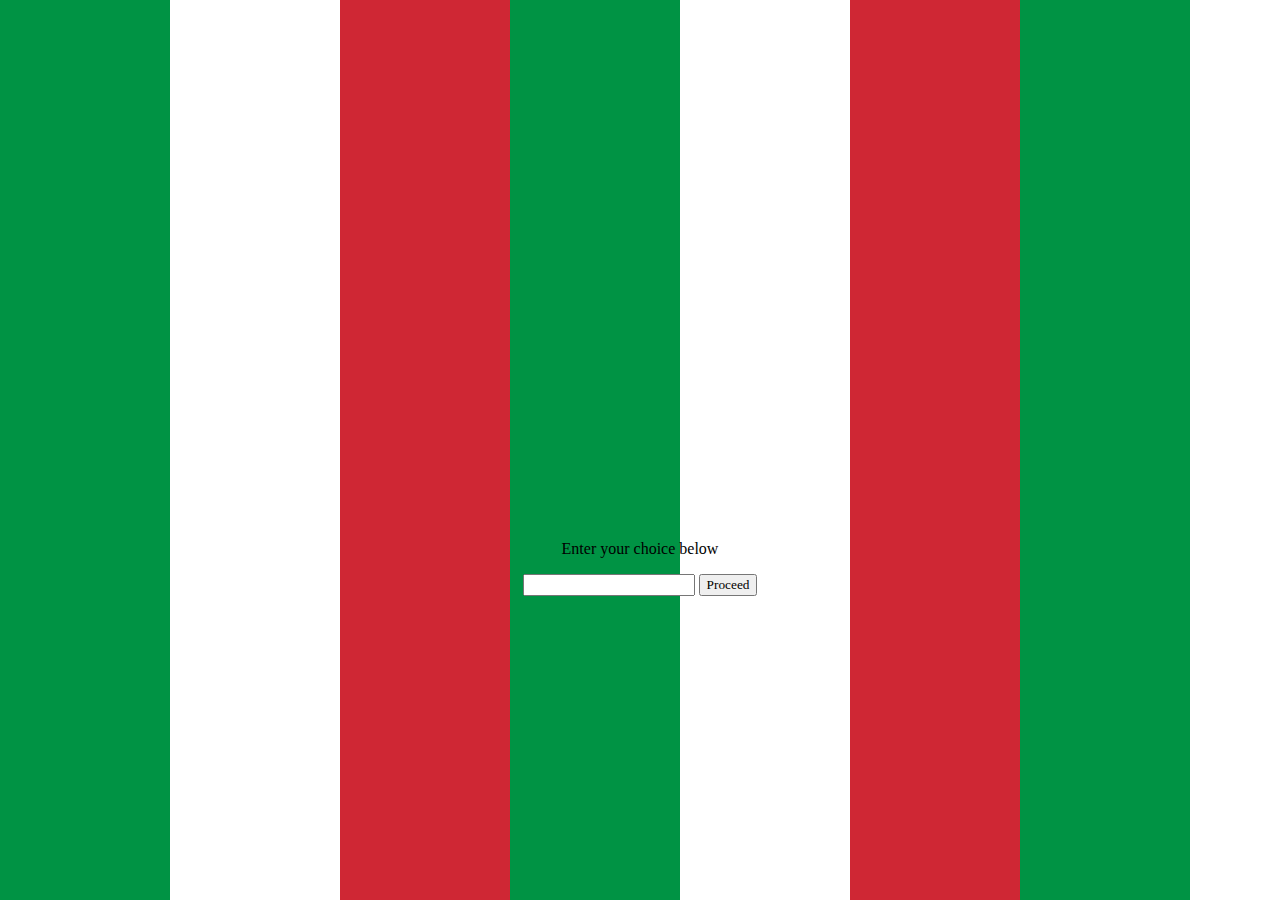
==== index.html @ f645214f "Rename main.html to index.html" ====
<!DOCTYPE html>
<html>
    <head>
        <link href = "index.css", rel = "stylesheet">
    </head>
    <body>
        <canvas id = "canvas" width="512" height="512"></canvas>
        <p>Enter your choice below</p>
        <form id = "input">
            <input>
            <button id = "enter">Proceed</button>
        </form>
        <img id = "butt", src = "buttonSprites.png", width = "0px", height = "0px">
        <img id = "bg", src = "bg.png", width = "0px", height = "0px">
        <img id = "misery", src = "enemy.png", width = "0px", height = "0px">
        <img id = "menu", src = "menu.png", width = "0px", height = "0px">
        <script src = "index.js"></script>
    </body>
    
</html>
---- index.css ----
body {
    background-image: url("flag.png");
    align-items: center;
    align-content: center;
    text-align: center;
}

p {
    font-family: "Comic Sans MS";
}

button {
    font-family: "Comic Sans MS";
}

input {
    font-family: "Comic Sans MS";
}
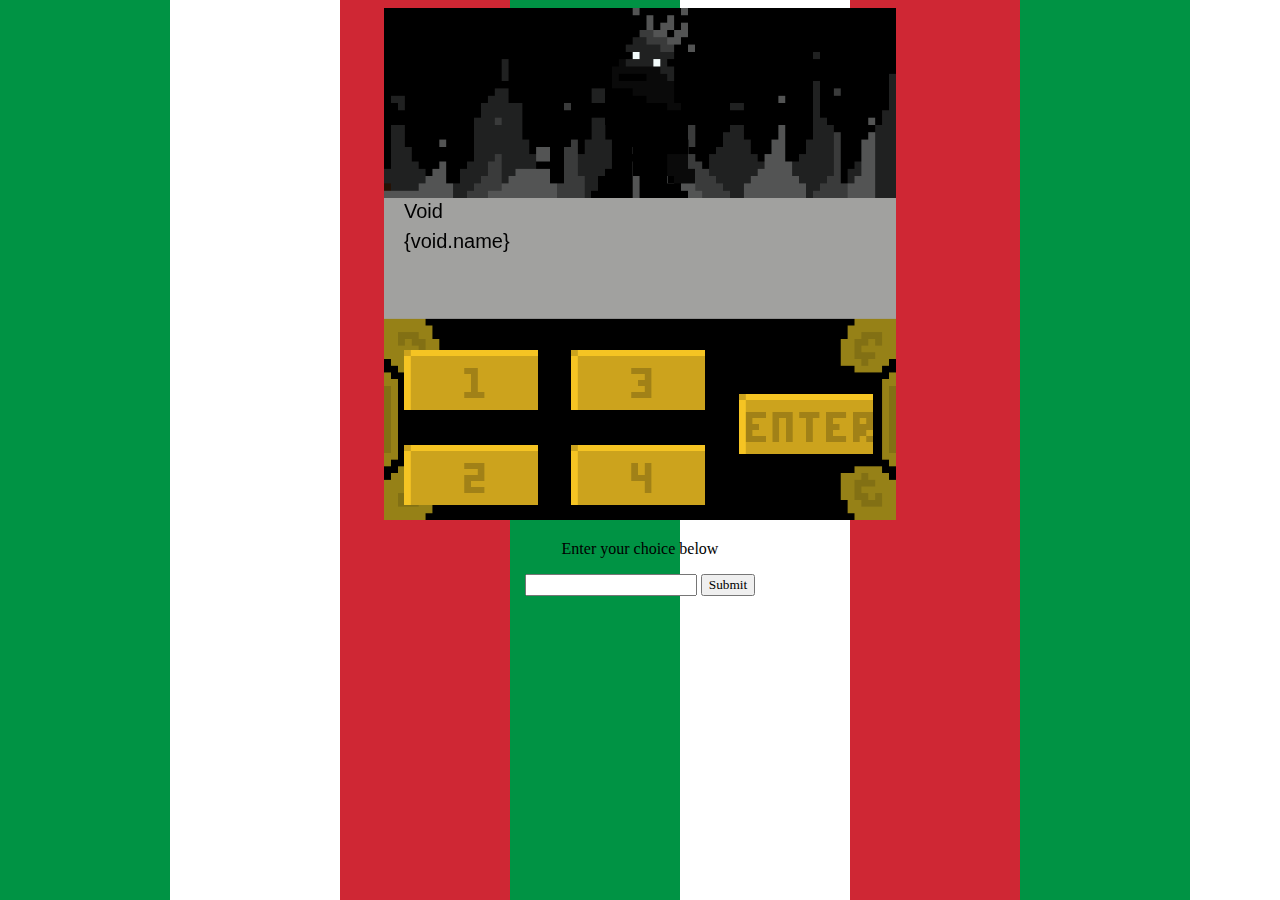
==== commit fb353e3a: "Update index.html" ====
--- a/index.html
+++ b/index.html
@@ -7,14 +7,14 @@
         <canvas id = "canvas" width="512" height="512"></canvas>
         <p>Enter your choice below</p>
         <form id = "input">
-            <input>
-            <button id = "enter">Proceed</button>
+            <input id = "jdfhg">
+            <input id = "enter", type="submit"></button>
         </form>
         <img id = "butt", src = "buttonSprites.png", width = "0px", height = "0px">
         <img id = "bg", src = "bg.png", width = "0px", height = "0px">
         <img id = "misery", src = "enemy.png", width = "0px", height = "0px">
         <img id = "menu", src = "menu.png", width = "0px", height = "0px">
-        <script src = "index.js"></script>
+        <script src = "index.js", type = "module"></script>
     </body>
     
 </html>
